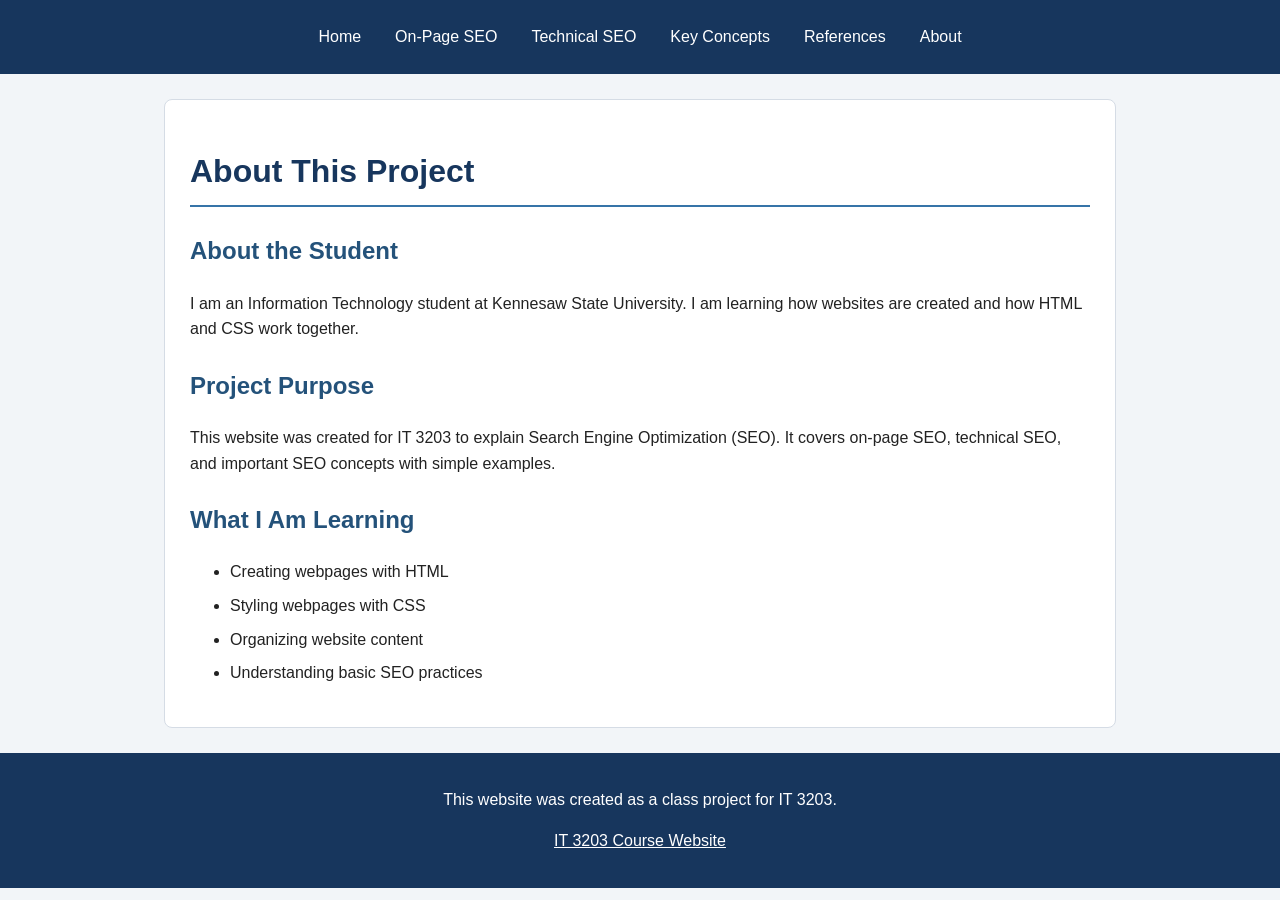
==== about.html @ ca62f54c "website update" ====
<!DOCTYPE html>
<html lang="en">
<head>
    <meta charset="UTF-8">
    <meta name="viewport" content="width=device-width, initial-scale=1.0">
    <title>SEO Project - About</title>
    <meta name="description" content="Learn about this student SEO website project for IT 3203.">
    <link rel="stylesheet" href="style.css">
</head>
<body>

    <nav>
        <a href="index.html">Home</a>
        <a href="on-page-seo.html">On-Page SEO</a>
        <a href="technical-seo.html">Technical SEO</a>
        <a href="key-concepts.html">Key Concepts</a>
        <a href="references.html">References</a>
        <a href="about.html">About</a>
    </nav>

    <main id="main-content">
        <h1>About This Project</h1>

        <h2>About the Student</h2>
        <p>I am an Information Technology student at Kennesaw State University. I am learning how websites are created and how HTML and CSS work together.</p>

        <h2>Project Purpose</h2>
        <p>This website was created for IT 3203 to explain Search Engine Optimization (SEO). It covers on-page SEO, technical SEO, and important SEO concepts with simple examples.</p>

        <h2>What I Am Learning</h2>
        <ul>
            <li>Creating webpages with HTML</li>
            <li>Styling webpages with CSS</li>
            <li>Organizing website content</li>
            <li>Understanding basic SEO practices</li>
        </ul>
    </main>

    <footer>
        <p>This website was created as a class project for IT 3203.</p>
        <p><a href="https://ksuweb.github.io/IT3203/">IT 3203 Course Website</a></p>
    </footer>

</body>
</html>
---- style.css ----
/* Basic page styling */
body {
    font-family: Arial, sans-serif;
    background-color: #f2f5f8;
    color: #222222;
    margin: 0;
    line-height: 1.6;
}

/* Navigation menu using Flexbox */
nav {
    display: flex;
    flex-wrap: wrap;
    justify-content: center;
    gap: 10px;
    background-color: #17365d;
    padding: 16px;
}

/* Navigation links */
nav a {
    color: white;
    text-decoration: none;
    padding: 8px 12px;
    border-radius: 4px;
}

/* Hover effect for links */
nav a:hover {
    background-color: #3674a8;
    text-decoration: underline;
}

/* Main content area */
#main-content {
    max-width: 900px;
    margin: 25px auto;
    padding: 25px;
    background-color: white;
    border: 1px solid #d5dce5;
    border-radius: 8px;
}

/* Heading styles */
h1 {
    color: #17365d;
    border-bottom: 2px solid #3674a8;
    padding-bottom: 8px;
}

h2 {
    color: #24527a;
    margin-top: 25px;
}

/* Highlight important information */
.highlight {
    background-color: #e8f2ff;
    border-left: 4px solid #3674a8;
    padding: 12px;
}

/* Image styling */
img {
    max-width: 100%;
    height: auto;
    border: 1px solid #d5dce5;
    border-radius: 6px;
}

/* Table styling */
table {
    width: 100%;
    border-collapse: collapse;
    margin: 20px 0;
}

th,
td {
    border: 1px solid #b8c4d1;
    padding: 10px;
    text-align: left;
}

th {
    background-color: #17365d;
    color: white;
}

tr:nth-child(even) {
    background-color: #f2f5f8;
}

/* List spacing */
li {
    margin-bottom: 8px;
}

/* Footer styling */
footer {
    background-color: #17365d;
    color: white;
    text-align: center;
    padding: 18px;
    margin-top: 25px;
}

footer a {
    color: #ffffff;
}

/* Small-screen layout */
@media (max-width: 600px) {
    #main-content {
        margin: 10px;
        padding: 15px;
    }

    nav {
        flex-direction: column;
        align-items: center;
    }

    table {
        font-size: 14px;
    }
}
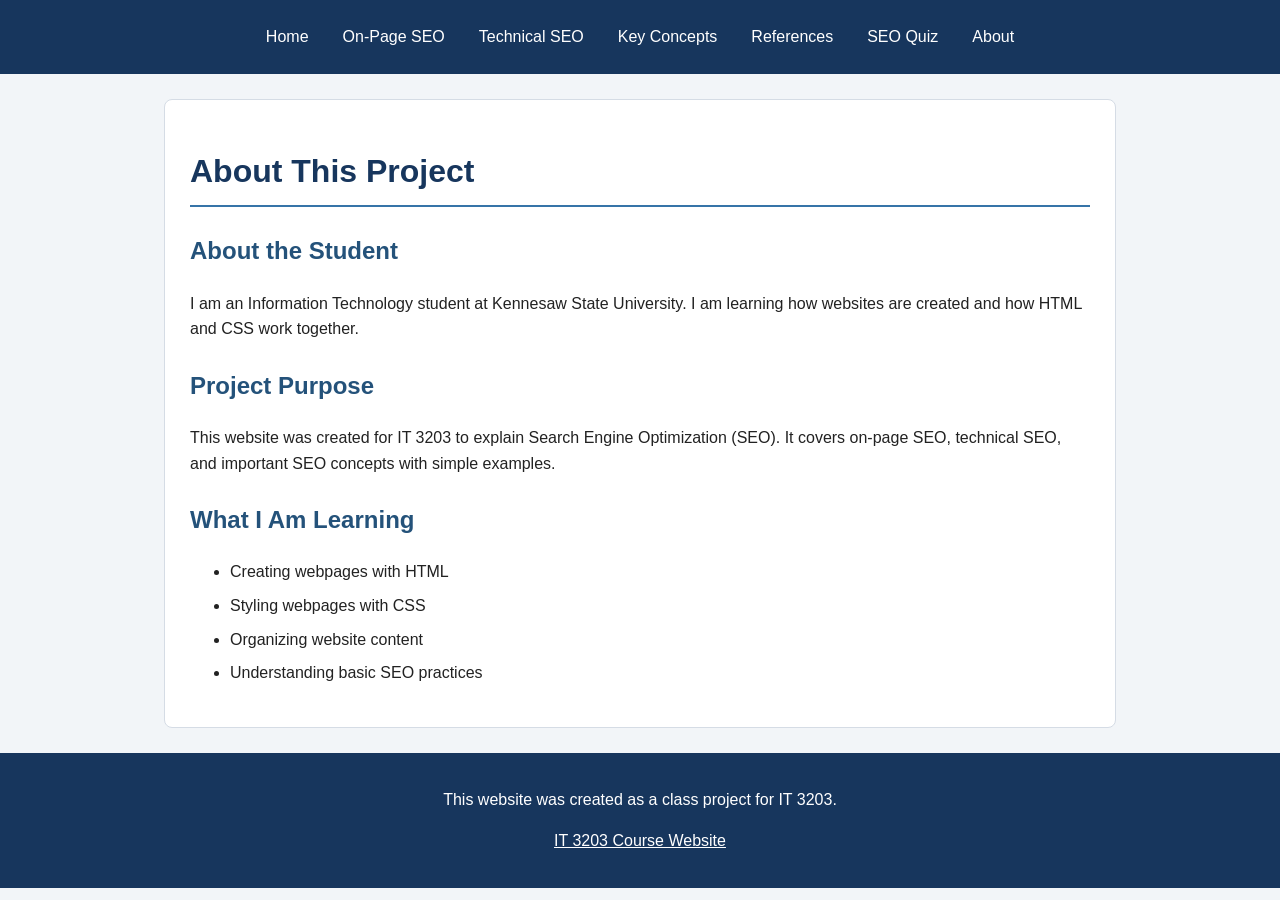
==== commit 8c757e3a: "update website" ====
--- a/about.html
+++ b/about.html
@@ -16,6 +16,7 @@
         <a href="technical-seo.html">Technical SEO</a>
         <a href="key-concepts.html">Key Concepts</a>
         <a href="references.html">References</a>
+        <a href="quiz.html">SEO Quiz</a>
         <a href="about.html">About</a>
     </nav>
 
--- a/style.css
+++ b/style.css
@@ -26,7 +26,6 @@
     border-radius: 4px;
 }
 
-/* Hover effect for links */
 nav a:hover {
     background-color: #3674a8;
     text-decoration: underline;
@@ -110,6 +109,87 @@
     color: #ffffff;
 }
 
+/* Quiz questions */
+.question {
+    background-color: #f8fafc;
+    border: 1px solid #d5dce5;
+    border-radius: 8px;
+    padding: 20px;
+    margin: 20px 0;
+}
+
+.question h3 {
+    color: #17365d;
+    margin-top: 0;
+}
+
+.question label {
+    display: block;
+    padding: 7px 0;
+    cursor: pointer;
+}
+
+.question input[type="text"] {
+    padding: 10px;
+    width: 90%;
+    max-width: 400px;
+    border: 1px solid #b8c4d1;
+    border-radius: 5px;
+}
+
+/* Countdown timer */
+#timer {
+    background-color: #e8f2ff;
+    color: #17365d;
+    padding: 15px;
+    border-radius: 6px;
+    text-align: center;
+}
+
+/* Quiz buttons */
+button {
+    background-color: #17365d;
+    color: white;
+    border: none;
+    padding: 12px 20px;
+    margin: 10px 8px 10px 0;
+    border-radius: 5px;
+    cursor: pointer;
+    font-size: 15px;
+}
+
+button:hover {
+    background-color: #3674a8;
+}
+
+button:disabled {
+    opacity: 0.5;
+    cursor: not-allowed;
+}
+
+/* Quiz results */
+#results {
+    margin-top: 25px;
+}
+
+.feedback {
+    padding: 12px;
+    margin: 10px 0;
+    border-radius: 6px;
+}
+
+/* Correct answers */
+.correct {
+    background-color: #e2f5e5;
+    color: #17642a;
+}
+
+/* Incorrect answers */
+.incorrect {
+    background-color: #ffe5e5;
+    color: #a51c1c;
+}
+
 /* Small-screen layout */
 @media (max-width: 600px) {
     #main-content {
@@ -125,4 +205,8 @@
     table {
         font-size: 14px;
     }
-}+
+    .question {
+        padding: 15px;
+    }
+}
